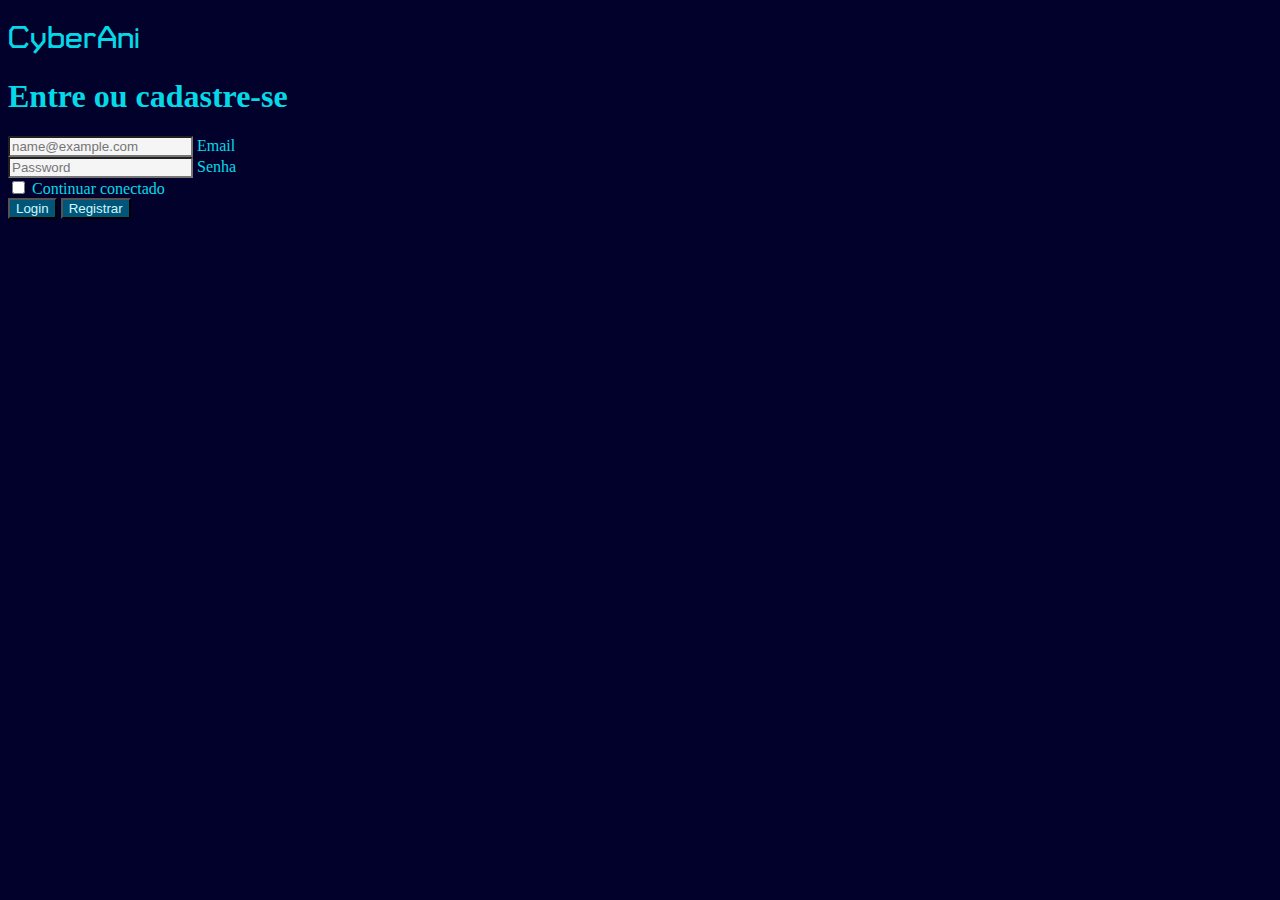
==== style/login.html @ d7b7cb6f "Adição da área de login/registro" ====
<!doctype html>
<html lang="en">

<head>
    <meta charset="utf-8">
    <meta name="viewport" content="width=device-width, initial-scale=1">
    <link href="https://cdn.jsdelivr.net/npm/bootstrap@5.1.3/dist/css/bootstrap.min.css" rel="stylesheet"
        integrity="sha384-1BmE4kWBq78iYhFldvKuhfTAU6auU8tT94WrHftjDbrCEXSU1oBoqyl2QvZ6jIW3" crossorigin="anonymous">
    <link rel="stylesheet" href="login.css">

            <link rel="preconnect" href="https://fonts.googleapis.com">
    <link rel="preconnect" href="https://fonts.gstatic.com" crossorigin>
    <link href="https://fonts.googleapis.com/css2?family=Lato&family=Turret+Road:wght@500&display=swap"
        rel="stylesheet">


    <title>Login</title>
</head>

<body class="text-center">
    <main class="form-signin">
        <div class="container-sm">
        <form>
            <h1 style="font-family:'Turret Road', cursive;">CyberAni</h1>
            <h1 class="h3 mb-3 fw-normal">Entre ou cadastre-se</h1>

            <div class="form-floating mb-3">
                <input type="email" class="form-control" id="floatingInput" placeholder="name@example.com">
                <label for="floatingInput">Email</label>
            </div>
            <div class="form-floating">
                <input type="password" class="form-control" id="floatingPassword" placeholder="Password">
                <label for="floatingPassword">Senha</label>
            </div>

            <div class="checkbox mb-3">
                <label>
                    <input type="checkbox" value="remember-me"> Continuar conectado
                </label>
            </div>
            <button class="btn btn-lg btn-primary" type="submit">Login</button>
            <button class="btn btn-lg btn-primary" type="submit">Registrar</button>
        </form>
    </div>
    </main>

    <script src="https://cdn.jsdelivr.net/npm/bootstrap@5.1.3/dist/js/bootstrap.bundle.min.js"
        integrity="sha384-ka7Sk0Gln4gmtz2MlQnikT1wXgYsOg+OMhuP+IlRH9sENBO0LRn5q+8nbTov4+1p"
        crossorigin="anonymous"></script>
</body>

</html>
---- style/login.css ----
:root{
    --azul-marinho:#01012b;
    --azul-ciano:#05d9e8;
    --branco-azul:#d1f7ff;
}

body{
    background-color: var(--azul-marinho);
    color: var(--azul-ciano);
}

.container-sm{
    max-width: 50%;
}
.form-control{
    background-color: whitesmoke;
    color: var(--azul-ciano);
}

.btn{
    background-color:#005678;
    color: var(--branco-azul);
}
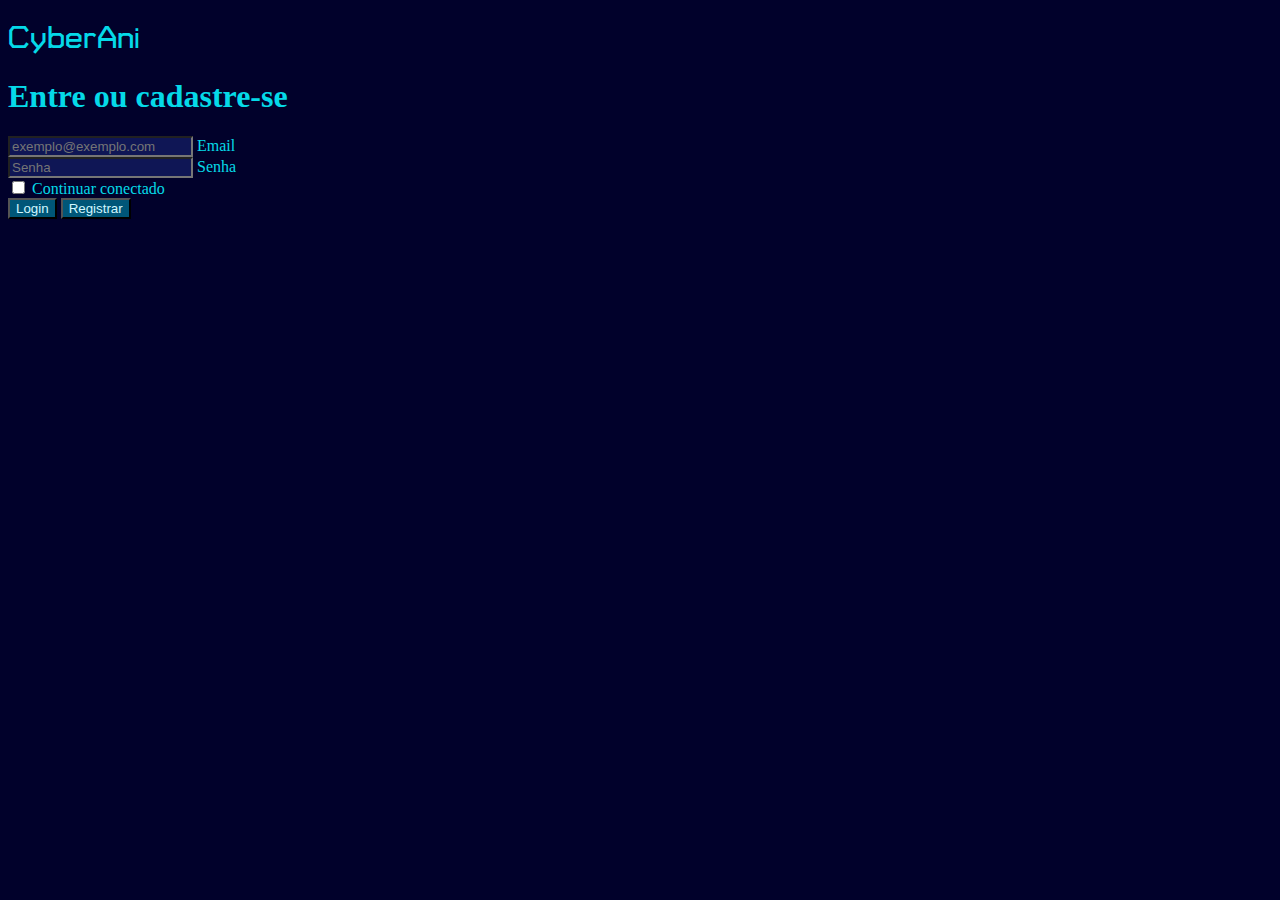
==== commit d6dcbd7e: "Finalização da primeira versão do projeto" ====
--- a/style/login.html
+++ b/style/login.html
@@ -25,11 +25,11 @@
             <h1 class="h3 mb-3 fw-normal">Entre ou cadastre-se</h1>
 
             <div class="form-floating mb-3">
-                <input type="email" class="form-control" id="floatingInput" placeholder="name@example.com">
+                <input type="email" class="form-control" id="floatingInput" placeholder="exemplo@exemplo.com">
                 <label for="floatingInput">Email</label>
             </div>
             <div class="form-floating">
-                <input type="password" class="form-control" id="floatingPassword" placeholder="Password">
+                <input type="password" class="form-control" id="floatingPassword" placeholder="Senha">
                 <label for="floatingPassword">Senha</label>
             </div>
 
--- a/style/login.css
+++ b/style/login.css
@@ -12,12 +12,18 @@
 .container-sm{
     max-width: 50%;
 }
+
 .form-control{
-    background-color: whitesmoke;
+    background-color: rgb(15, 22, 85);
+    color: var(--azul-ciano);
+}
+
+#floatingInput,#floatingPassword{
+    background-color: rgb(15, 22, 85);
     color: var(--azul-ciano);
 }
 
 .btn{
     background-color:#005678;
     color: var(--branco-azul);
-}+}
